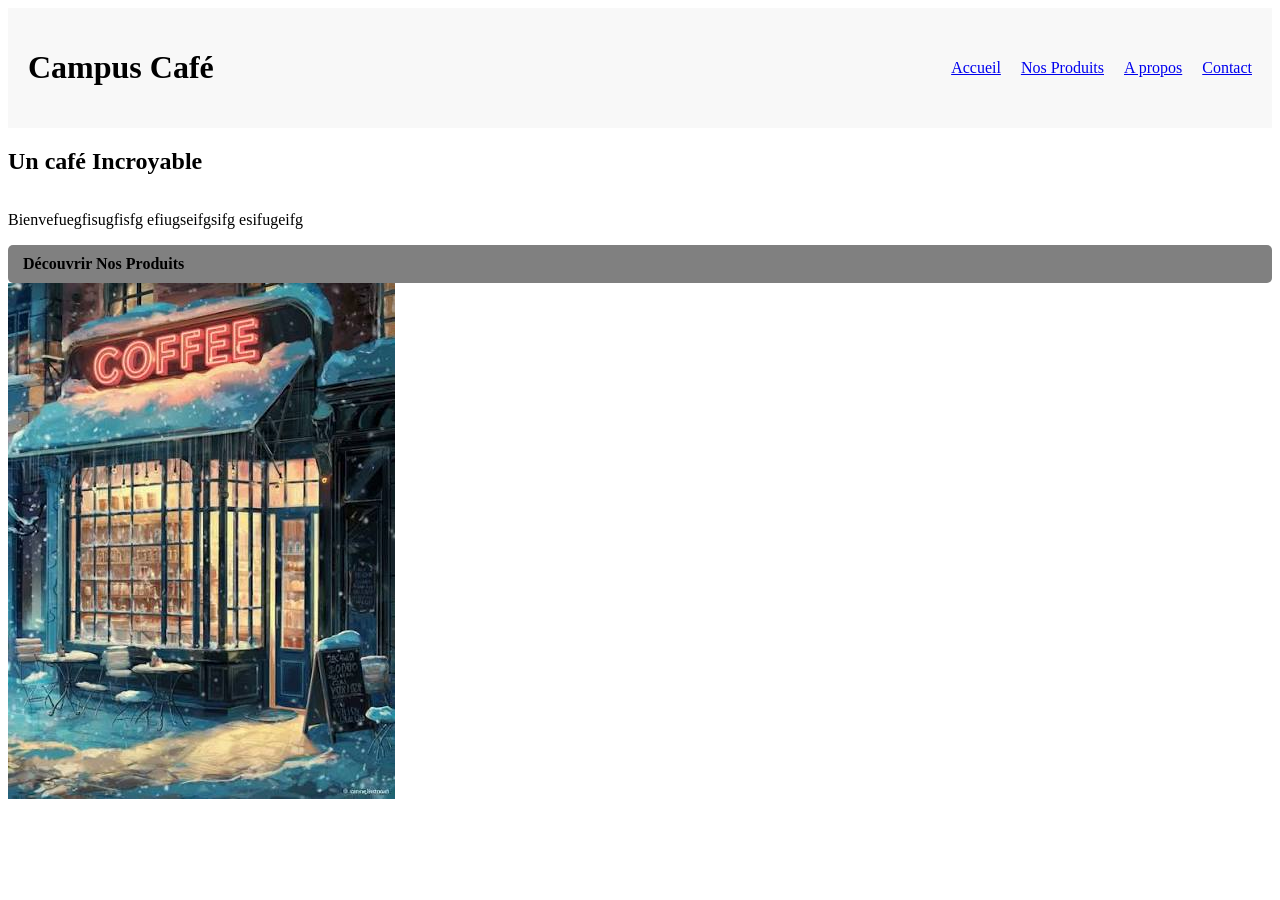
==== index.html @ 060125fa "Add files via upload" ====
<!DOCTYPE html>
<html lang="fr">
<head>
    <meta charset="UTF-8">
    <meta name="viewport" content="width=device-width, initial-scale=1.0">
    <title>Accueil</title>
    <link rel="stylesheet" href="style.css">
</head>
<body>
    <header>
        <h1>Campus Café</h1>
            <nav>
                <ul>
                    <li><a href="index.html">Accueil</a></li>
                    <li><a href="produits.html">Nos Produits</a></li>
                    <li><a href="apropos.html"> A propos</a></li>
                    <li><a href="contact.html">Contact</a></li>
                </ul>
            </nav>
    </header>
    <main>
        <section>
            <div class="pres_texte">
                <h2>Un café Incroyable</h2>
                <p>Bienvefuegfisugfisfg efiugseifgsifg esifugeifg</p>
                <a href="produits.html" class="btn" > Découvrir Nos Produits</a>
            </div>
            <img src="cafe_pres.jpg" alt="cafe">
        </section>
    </main>
</body>
</html>
---- style.css ----
header {
    display: flex;
    justify-content: space-between;
    align-items: center;
    padding: 20px; 
    background-color: #f8f8f8;
}

nav ul {
    display: flex;
    list-style-type: none; 
    margin: 0;
    padding: 0;
    gap: 20px; 

}

.presentation {
    display: flex;
    justify-content: space-around ;
    align-items: center;
    padding: 40px;


}
.pres_texte {
 
    display: flex;
    flex-direction: column;
}


.btn {

background-color: grey;
color: black;
border: none;
border-radius: 5px;
cursor: pointer;
font-weight: bold;
text-decoration: none;
padding: 10px 15px;

}
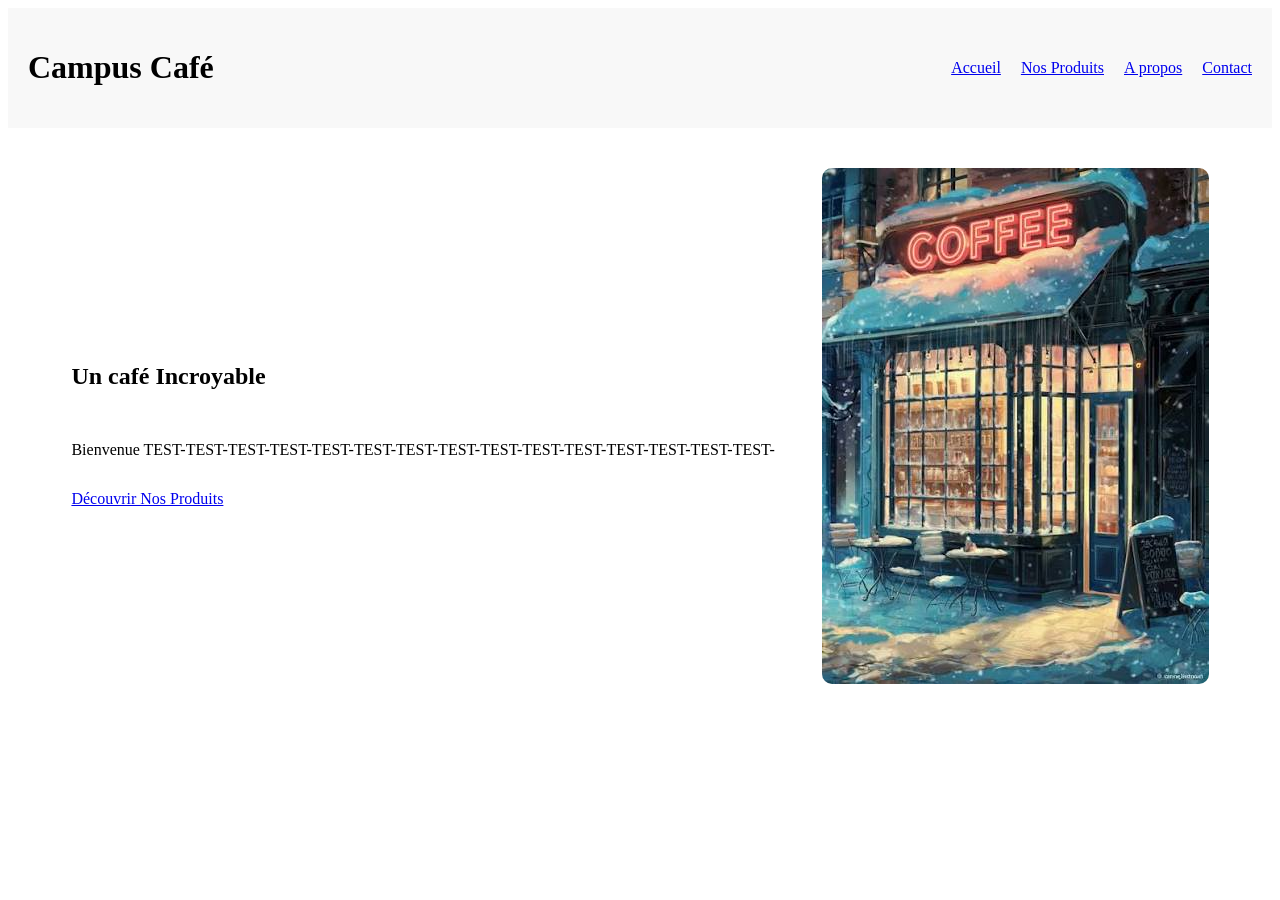
==== commit c4644fe1: "Add files via upload" ====
--- a/index.html
+++ b/index.html
@@ -19,10 +19,10 @@
             </nav>
     </header>
     <main>
-        <section>
+        <section class="presentation">
             <div class="pres_texte">
                 <h2>Un café Incroyable</h2>
-                <p>Bienvefuegfisugfisfg efiugseifgsifg esifugeifg</p>
+                <p>Bienvenue TEST-TEST-TEST-TEST-TEST-TEST-TEST-TEST-TEST-TEST-TEST-TEST-TEST-TEST-TEST-</p>
                 <a href="produits.html" class="btn" > Découvrir Nos Produits</a>
             </div>
             <img src="cafe_pres.jpg" alt="cafe">
--- a/style.css
+++ b/style.css
@@ -24,11 +24,15 @@
 
 }
 .pres_texte {
- 
     display: flex;
-    flex-direction: column;
+    flex-direction: column; 
+    align-items: flex-start;
+    gap: 15px; 
 }
 
+.presentation img {
+    max-width: 400px;
+    border-radius: 10px; 
 
 .btn {
 
